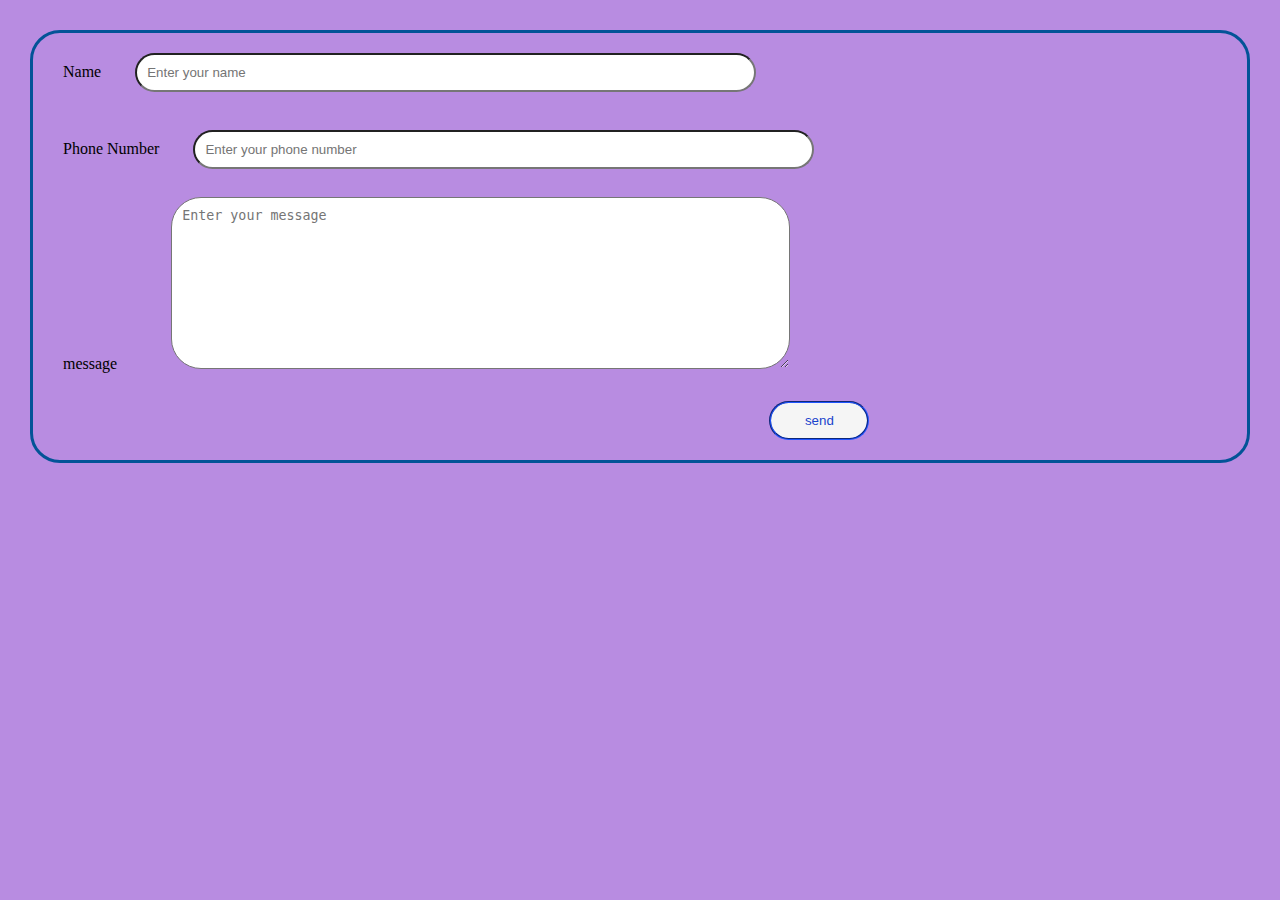
==== contact.html @ 1e8727b6 "Add files via upload" ====
<!DOCTYPE html>
<html lang="en">
<head>
    <meta charset="UTF-8">
    <meta http-equiv="X-UA-Compatible" content="IE=edge">
    <meta name="viewport" content="width=device-width, initial-scale=1.0">
    <link href="https://cdn.jsdelivr.net/npm/bootstrap@5.1.3/dist/css/bootstrap.min.css" rel="stylesheet" integrity="sha384-1BmE4kWBq78iYhFldvKuhfTAU6auU8tT94WrHftjDbrCEXSU1oBoqyl2QvZ6jIW3" crossorigin="anonymous">
    <script src="https://cdn.jsdelivr.net/npm/bootstrap@5.1.3/dist/js/bootstrap.bundle.min.js" integrity="sha384-ka7Sk0Gln4gmtz2MlQnikT1wXgYsOg+OMhuP+IlRH9sENBO0LRn5q+8nbTov4+1p" crossorigin="anonymous"></script>
    <title>sendig mail</title>
    <style>
    body
{
    background-color: rgb(184, 140, 225);
    margin: 10px;
    padding: 10px;
    font-family: Georgia, 'Times New Roman', Times, serif;
}
p
{
    font-size: +3;
    margin: 5px;
    padding: 10px;
}
hr
{
    width: 80%;
    margin:auto;
    background-color: rgb(21, 30, 49)

}
a
{
    background-color:whitesmoke ;
    margin: 10px;
    padding: 10px;  
    text-decoration: none;
    color: rgb(25, 67, 204);
    border-style: groove;
    border-color: rgb(25, 67, 204);
    border-radius: 30px;
    text-align: center;
    width: 50px;
    font-size: +10;

}
a:hover
{
    width: 50px;
    background-color:rgb(25, 67, 204) ;
    margin: 10px;
    padding: 10px;  
    text-decoration: none;
    color:whitesmoke ;
    border-style: solid;
    border-color:rgb(25, 67, 204) ;
    border-radius: 30px;
    text-align: center;
    font-size: +10;
    

}
form
{
    max-width: 100%;
    min-width: 60%;
    margin: 10px;
    padding: 10px;
    border-radius: 30px; 
    border-color: #035397;
    border-style: solid;

}
label
{
    margin: 10px;
    padding: 10px;
}
input
{
    margin: 10px;
    padding: 10px;
    border-radius: 30px;
    width: 50%;
}
textarea
{
    margin: 0 30px;
    padding: 10px;
    border-radius: 30px;
    width: 50%;
}
.send
{
width: 100px;
position: relative;
left: 60%;
color: rgb(25, 67, 204);
background-color:whitesmoke ;
border-style: groove;
border-color: rgb(25, 67, 204);
}
.send:hover
{
    background-color:rgb(25, 67, 204) ;
    border-color:rgb(25, 67, 204) ;
    color:whitesmoke ;
}
    </style>
</head>
<body>
    <form action="mailto:bebos8561@gmail.com"method="post" enctype="text/plain">
        <label for="Name">Name</label>

             <input type="text" placeholder="Enter your name">
                <br>
                <br>
        <label for="Number">Phone Number</label>
            <input type="text" placeholder="Enter your phone number">
                <br>
                <br>
        <label for="message"class="msg">message</label>
        <textarea name="message"  cols="30" rows="10" placeholder="Enter your message"></textarea>
                <br>
                <br>
            <input type="submit" value="send" class="send">


    </form>
</body>
</html>
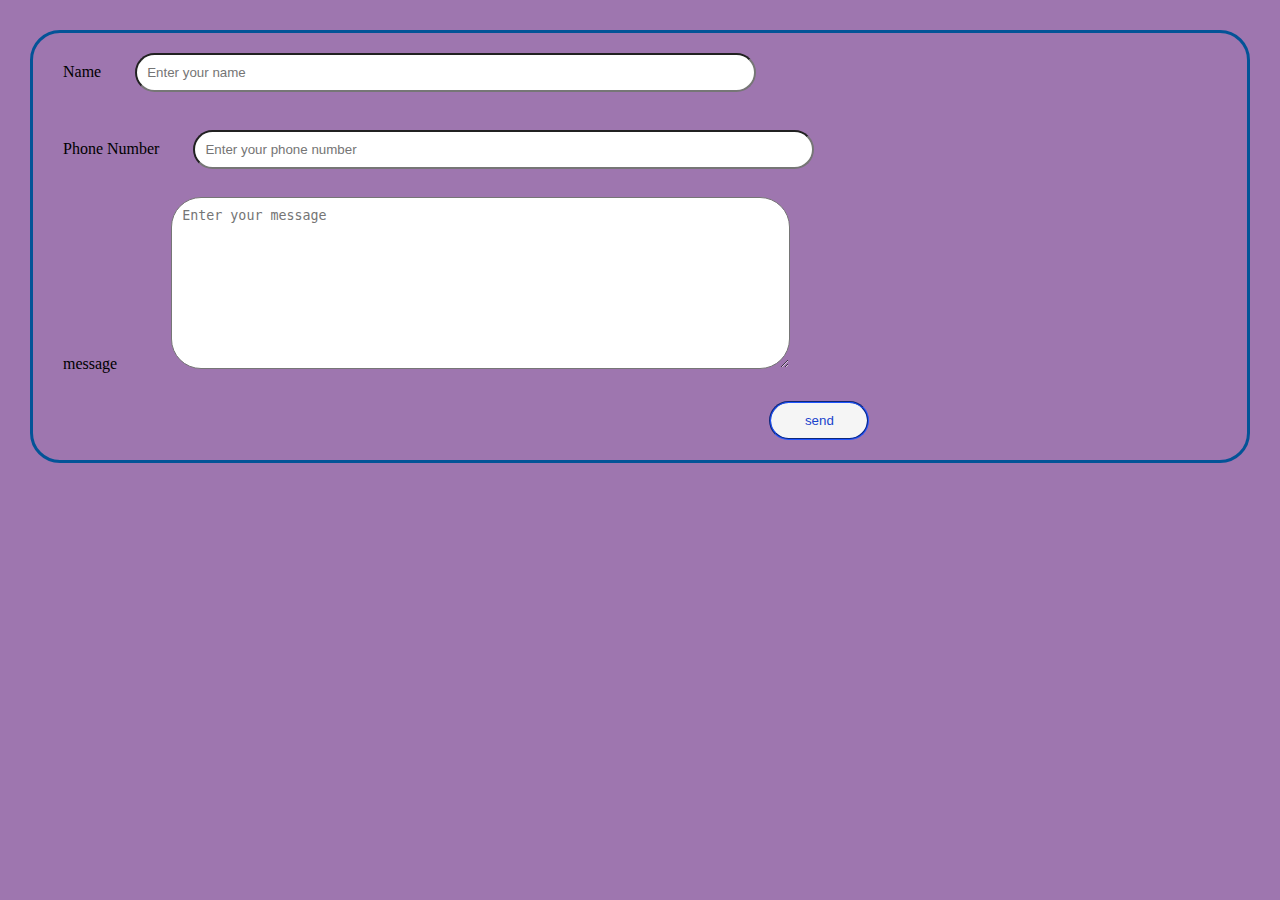
==== commit 13370a05: "Update contact.html" ====
--- a/contact.html
+++ b/contact.html
@@ -10,7 +10,7 @@
     <style>
     body
 {
-    background-color: rgb(184, 140, 225);
+    background-color: rgba(84, 13, 114, 0.564);
     margin: 10px;
     padding: 10px;
     font-family: Georgia, 'Times New Roman', Times, serif;
@@ -127,4 +127,4 @@
 
     </form>
 </body>
-</html>+</html>
